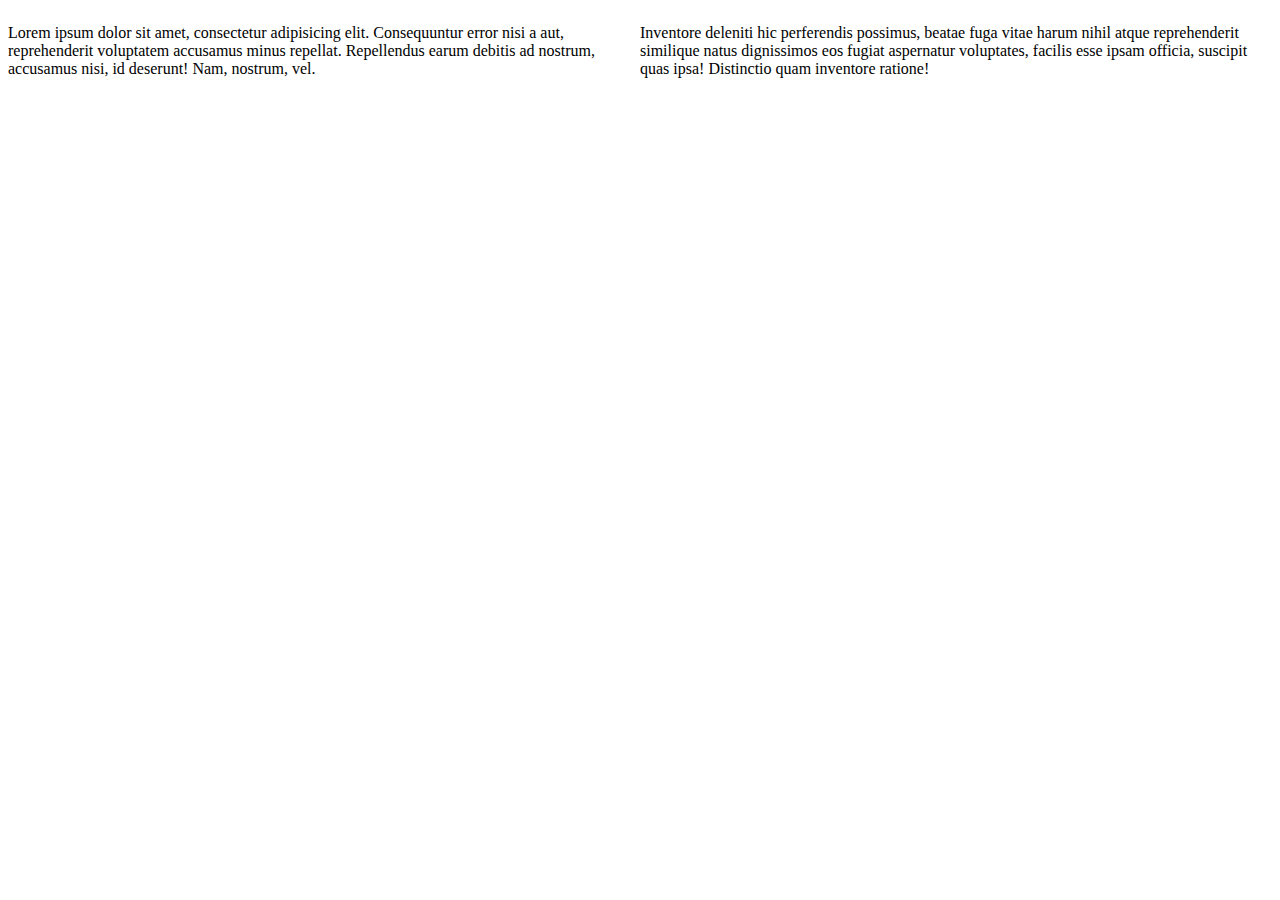
==== clase5/index.html @ e2eb4e0f "Sistema de columnas base" ====
<!DOCTYPE html>
<html lang="en">
<head>
    <meta charset="UTF-8">
    <title>Sistema de Columnas</title>
    <link rel="stylesheet" href="css/grid.css">
</head>
<body>
    <div class="column column-06">
        <p>Lorem ipsum dolor sit amet, consectetur adipisicing elit. Consequuntur error nisi a aut, reprehenderit voluptatem accusamus minus repellat. Repellendus earum debitis ad nostrum, accusamus nisi, id deserunt! Nam, nostrum, vel.</p>
    </div>
    <div class="column column-06">
        <p>Inventore deleniti hic perferendis possimus, beatae fuga vitae harum nihil atque reprehenderit similique natus dignissimos eos fugiat aspernatur voluptates, facilis esse ipsam officia, suscipit quas ipsa! Distinctio quam inventore ratione!</p>
    </div>
</body>
</html>
---- clase5/css/grid.css ----
.column {
    float: left;
}

.column-01 { width:  8.3333%; } /* 12 -> 100% -> 100%/12 */
.column-02 { width: 16.6666%; } 
.column-03 { width: 25%;      }
.column-04 { width: 33.3332%; }
.column-05 { width: 41.6665%; }
.column-06 { width: 50%;      }
.column-07 { width: 58.3331%; }
.column-08 { width: 66.6664%; } 
.column-09 { width: 75%;      }
.column-10 { width: 83.6666%; }
.column-11 { width: 91.6666%; }
.column-12 { width: 100%;     }
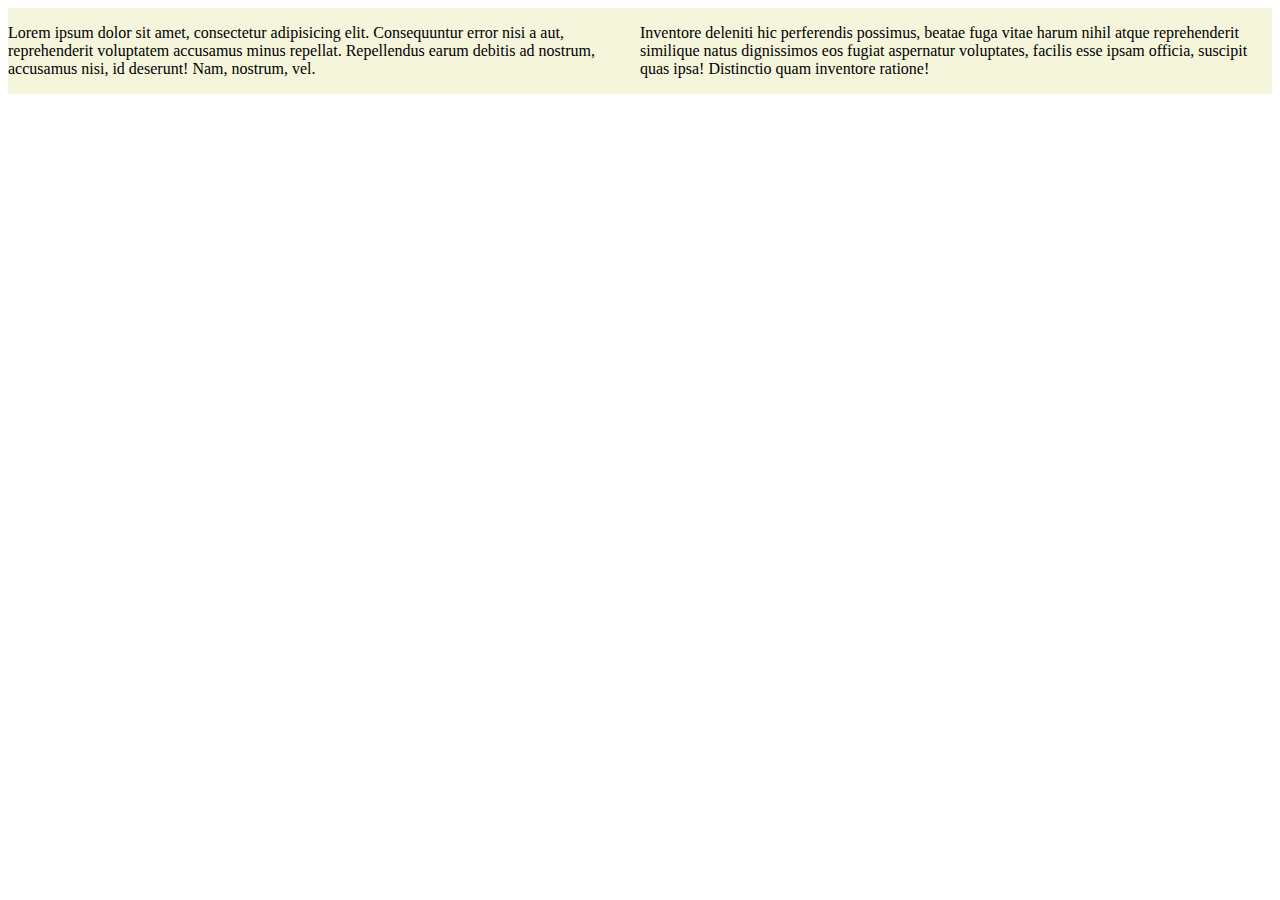
==== commit 68692560: "Agregar clase row al contenedor del sistema de columnas" ====
--- a/clase5/index.html
+++ b/clase5/index.html
@@ -6,11 +6,13 @@
     <link rel="stylesheet" href="css/grid.css">
 </head>
 <body>
-    <div class="column column-06">
-        <p>Lorem ipsum dolor sit amet, consectetur adipisicing elit. Consequuntur error nisi a aut, reprehenderit voluptatem accusamus minus repellat. Repellendus earum debitis ad nostrum, accusamus nisi, id deserunt! Nam, nostrum, vel.</p>
-    </div>
-    <div class="column column-06">
-        <p>Inventore deleniti hic perferendis possimus, beatae fuga vitae harum nihil atque reprehenderit similique natus dignissimos eos fugiat aspernatur voluptates, facilis esse ipsam officia, suscipit quas ipsa! Distinctio quam inventore ratione!</p>
-    </div>
+    <section class="row">
+        <div class="column column-06">
+            <p>Lorem ipsum dolor sit amet, consectetur adipisicing elit. Consequuntur error nisi a aut, reprehenderit voluptatem accusamus minus repellat. Repellendus earum debitis ad nostrum, accusamus nisi, id deserunt! Nam, nostrum, vel.</p>
+        </div>
+        <div class="column column-06">
+            <p>Inventore deleniti hic perferendis possimus, beatae fuga vitae harum nihil atque reprehenderit similique natus dignissimos eos fugiat aspernatur voluptates, facilis esse ipsam officia, suscipit quas ipsa! Distinctio quam inventore ratione!</p>
+        </div>
+    </section>
 </body>
 </html>--- a/clase5/css/grid.css
+++ b/clase5/css/grid.css
@@ -1,3 +1,16 @@
+section {
+    background-color: beige;
+}
+
+.row { }
+
+.row:after,
+.row:before {
+    display: block;
+    content: "";
+    clear: both;
+}
+
 .column {
     float: left;
 }
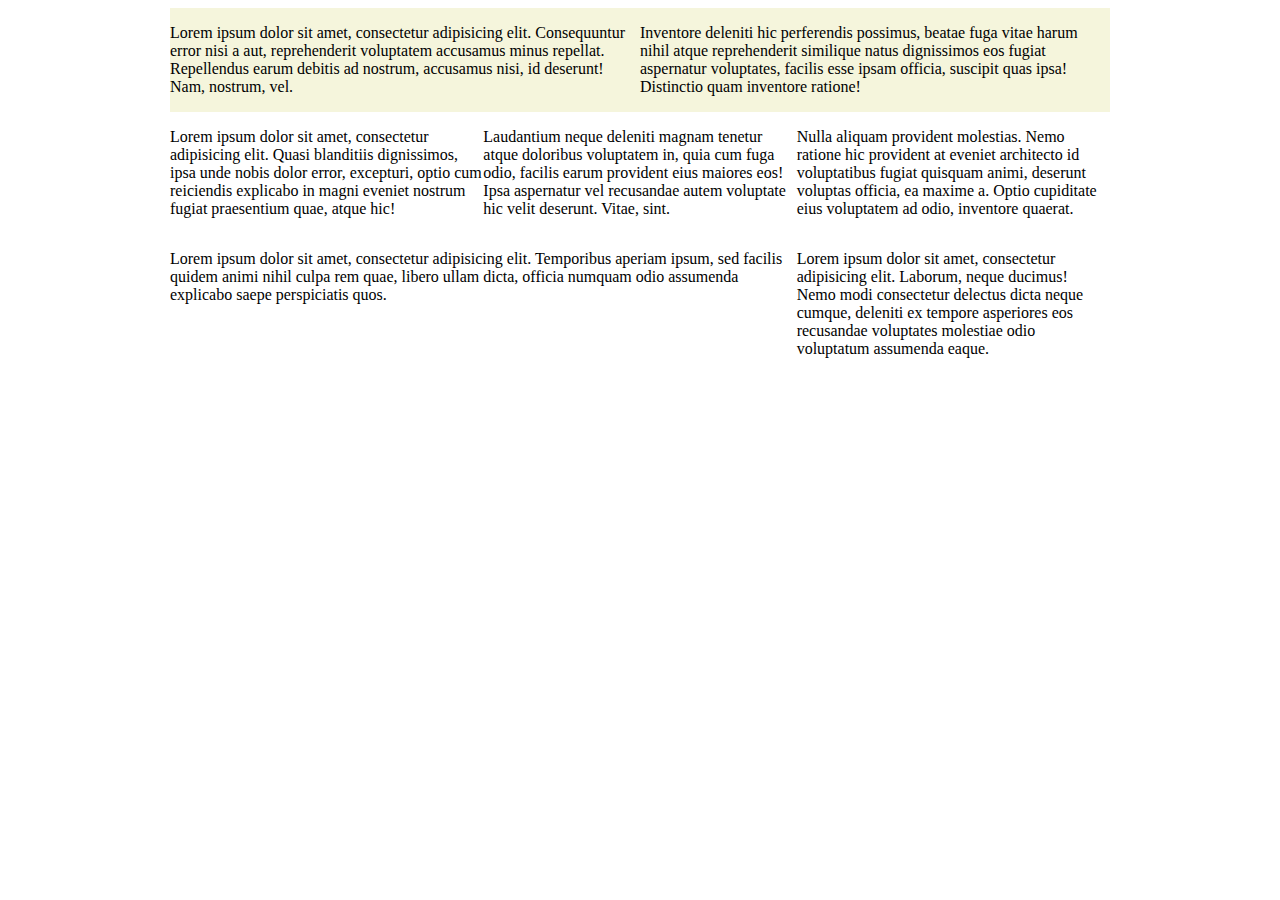
==== commit 6a1bd4af: "Agregar varios ejemplos de columnas" ====
--- a/clase5/index.html
+++ b/clase5/index.html
@@ -14,5 +14,26 @@
             <p>Inventore deleniti hic perferendis possimus, beatae fuga vitae harum nihil atque reprehenderit similique natus dignissimos eos fugiat aspernatur voluptates, facilis esse ipsam officia, suscipit quas ipsa! Distinctio quam inventore ratione!</p>
         </div>
     </section>
+    
+    <div class="row">
+        <div class="column column-04">
+            <p>Lorem ipsum dolor sit amet, consectetur adipisicing elit. Quasi blanditiis dignissimos, ipsa unde nobis dolor error, excepturi, optio cum reiciendis explicabo in magni eveniet nostrum fugiat praesentium quae, atque hic!</p>
+        </div>
+        <div class="column column-04">
+            <p>Laudantium neque deleniti magnam tenetur atque doloribus voluptatem in, quia cum fuga odio, facilis earum provident eius maiores eos! Ipsa aspernatur vel recusandae autem voluptate hic velit deserunt. Vitae, sint.</p>
+        </div>
+        <div class="column column-04">
+            <p>Nulla aliquam provident molestias. Nemo ratione hic provident at eveniet architecto id voluptatibus fugiat quisquam animi, deserunt voluptas officia, ea maxime a. Optio cupiditate eius voluptatem ad odio, inventore quaerat.</p>
+        </div>
+    </div>
+    
+    <div class="row">
+        <div class="column column-08">
+            <p>Lorem ipsum dolor sit amet, consectetur adipisicing elit. Temporibus aperiam ipsum, sed facilis quidem animi nihil culpa rem quae, libero ullam dicta, officia numquam odio assumenda explicabo saepe perspiciatis quos.</p>
+        </div>
+        <div class="column column-04">
+            <p>Lorem ipsum dolor sit amet, consectetur adipisicing elit. Laborum, neque ducimus! Nemo modi consectetur delectus dicta neque cumque, deleniti ex tempore asperiores eos recusandae voluptates molestiae odio voluptatum assumenda eaque.</p>
+        </div>
+    </div>
 </body>
 </html>--- a/clase5/css/grid.css
+++ b/clase5/css/grid.css
@@ -2,7 +2,11 @@
     background-color: beige;
 }
 
-.row { }
+.row {
+    max-width: 940px;
+    margin-left: auto;
+    margin-right: auto;
+}
 
 .row:after,
 .row:before {
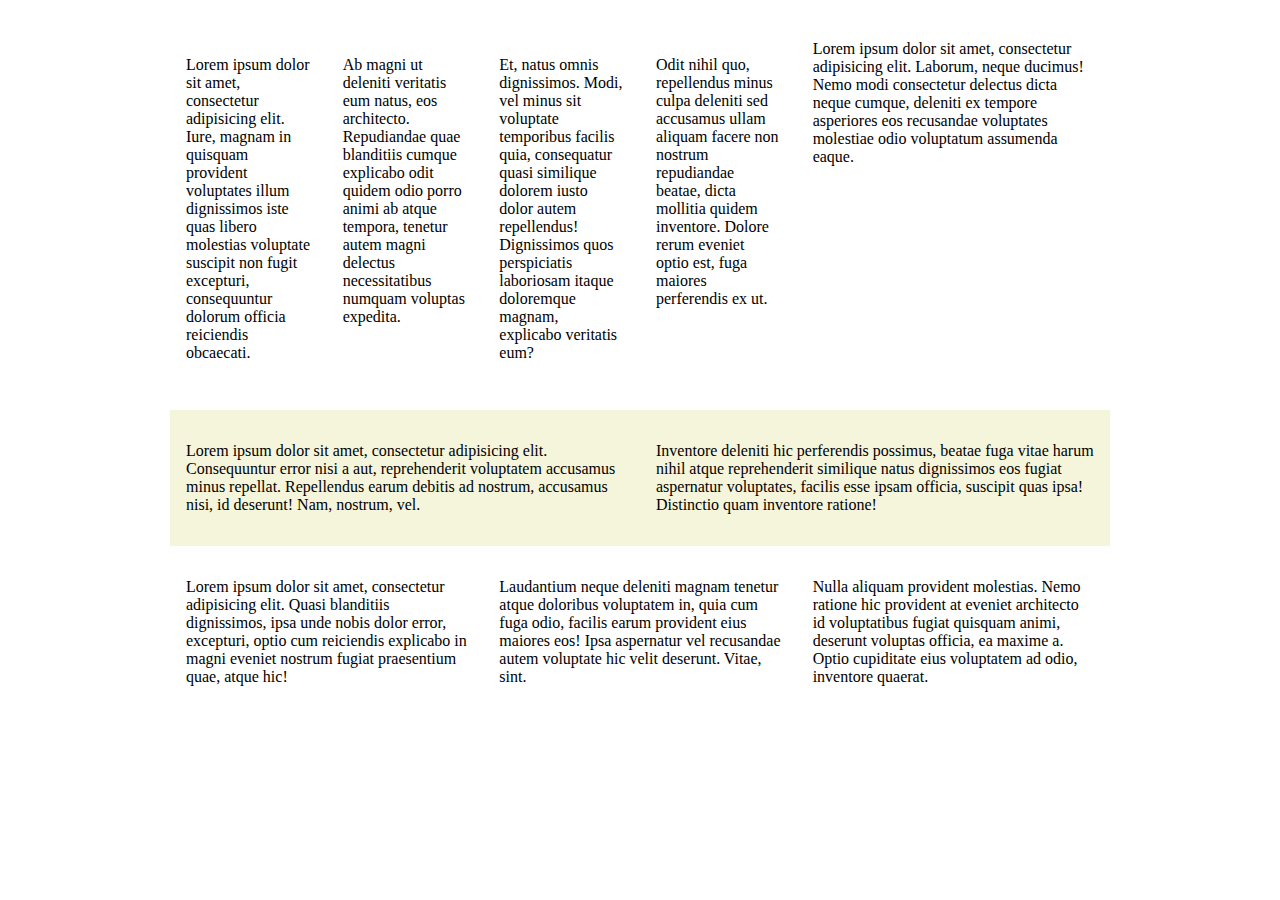
==== commit 1e726d03: "Agregar subsistema de columnas" ====
--- a/clase5/index.html
+++ b/clase5/index.html
@@ -6,6 +6,28 @@
     <link rel="stylesheet" href="css/grid.css">
 </head>
 <body>
+   <div class="row">
+        <div class="column column-08">
+            <div class="row">
+                <div class="column column-03">
+                    <p>Lorem ipsum dolor sit amet, consectetur adipisicing elit. Iure, magnam in quisquam provident voluptates illum dignissimos iste quas libero molestias voluptate suscipit non fugit excepturi, consequuntur dolorum officia reiciendis obcaecati.</p>
+                </div>
+                <div class="column column-03">
+                    <p>Ab magni ut deleniti veritatis eum natus, eos architecto. Repudiandae quae blanditiis cumque explicabo odit quidem odio porro animi ab atque tempora, tenetur autem magni delectus necessitatibus numquam voluptas expedita.</p>
+                </div>
+                <div class="column column-03">
+                    <p>Et, natus omnis dignissimos. Modi, vel minus sit voluptate temporibus facilis quia, consequatur quasi similique dolorem iusto dolor autem repellendus! Dignissimos quos perspiciatis laboriosam itaque doloremque magnam, explicabo veritatis eum?</p>
+                </div>
+                <div class="column column-03">
+                    <p>Odit nihil quo, repellendus minus culpa deleniti sed accusamus ullam aliquam facere non nostrum repudiandae beatae, dicta mollitia quidem inventore. Dolore rerum eveniet optio est, fuga maiores perferendis ex ut.</p>
+                </div>
+            </div>
+        </div>
+        <div class="column column-04">
+            <p>Lorem ipsum dolor sit amet, consectetur adipisicing elit. Laborum, neque ducimus! Nemo modi consectetur delectus dicta neque cumque, deleniti ex tempore asperiores eos recusandae voluptates molestiae odio voluptatum assumenda eaque.</p>
+        </div>
+    </div>
+   
     <section class="row">
         <div class="column column-06">
             <p>Lorem ipsum dolor sit amet, consectetur adipisicing elit. Consequuntur error nisi a aut, reprehenderit voluptatem accusamus minus repellat. Repellendus earum debitis ad nostrum, accusamus nisi, id deserunt! Nam, nostrum, vel.</p>
@@ -27,13 +49,6 @@
         </div>
     </div>
     
-    <div class="row">
-        <div class="column column-08">
-            <p>Lorem ipsum dolor sit amet, consectetur adipisicing elit. Temporibus aperiam ipsum, sed facilis quidem animi nihil culpa rem quae, libero ullam dicta, officia numquam odio assumenda explicabo saepe perspiciatis quos.</p>
-        </div>
-        <div class="column column-04">
-            <p>Lorem ipsum dolor sit amet, consectetur adipisicing elit. Laborum, neque ducimus! Nemo modi consectetur delectus dicta neque cumque, deleniti ex tempore asperiores eos recusandae voluptates molestiae odio voluptatum assumenda eaque.</p>
-        </div>
-    </div>
+    
 </body>
 </html>--- a/clase5/css/grid.css
+++ b/clase5/css/grid.css
@@ -15,11 +15,18 @@
     clear: both;
 }
 
+.row .row {
+    margin-left: -1em;
+    margin-right: -1em;
+}
+
 .column {
     float: left;
+    box-sizing: border-box;
+    padding: 1em;
 }
 
-.column-01 { width:  8.3333%; } /* 12 -> 100% -> 100%/12 */
+.column-01 { width:  8.3333%; } /* 12 -> 100% -> 100%/12 = 8.3333% */
 .column-02 { width: 16.6666%; } 
 .column-03 { width: 25%;      }
 .column-04 { width: 33.3332%; }
